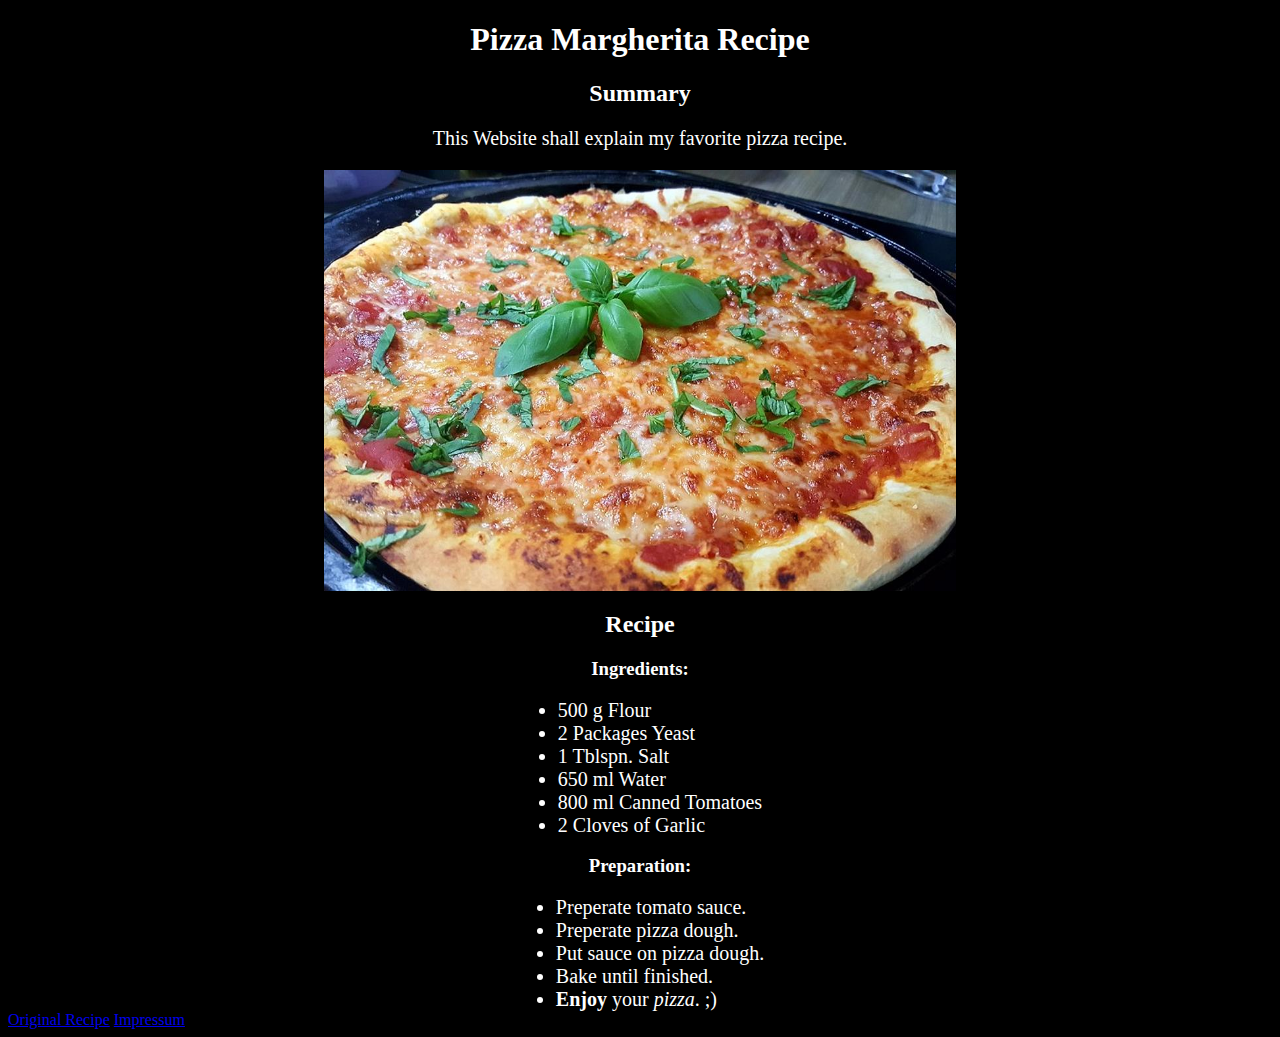
==== index.html @ cb7b1864 "Janik_29_11_2020_14_55" ====
<!DOCTYPE html>
<html lang="en">
  <head>
    <title>My favorite recipe</title>
    <link rel="stylesheet" href="stylesheet.css" />
  </head>

  <body>
    <h1>Pizza Margherita Recipe</h1>
    <h2>Summary</h2>
    <p>This Website shall explain my favorite pizza recipe.</p>
    <img src="img/pizza.jpg" alt="Pizza Recipe" class="pizza" />

    <h2>Recipe</h2>

    <h3>Ingredients:</h3>
    <ul>
      <li>500 g Flour</li>
      <li>2 Packages Yeast</li>
      <li>1 Tblspn. Salt</li>
      <li>650 ml Water</li>
      <li>800 ml Canned Tomatoes</li>
      <li>2 Cloves of Garlic</li>
    </ul>
    <h3>Preparation:</h3>
    <ul>
      <li>Preperate tomato sauce.</li>
      <li>Preperate pizza dough.</li>
      <li>Put sauce on pizza dough.</li>
      <li>Bake until finished.</li>
      <li><strong>Enjoy</strong> your <em>pizza</em>. ;)</li>
    </ul>
    <a
      href="https://www.chefkoch.de/rezepte/1002961205505361/Pizza-Margherita-nach-italienischer-Art.html"
      >Original Recipe</a
    >
    <a href="impressum.html">Impressum</a>
  </body>
</html>
---- stylesheet.css ----
body {
  background-color: black;
}

h1 {
  color: white;
  font-family: verdana;
  text-align: center;
}

h2 {
  color: white;
  font-family: verdana;
  text-align: center;
}

h3 {
  color: white;
  font-family: verdana;
  text-align: center;
}

p {
  font-family: verdana;
  color: white;
  font-size: 20px;
  text-align: center;
}

ul {
  font-family: verdana;
  color: white;
  font-size: 20px;
  display: table;
  margin: 0 auto;
}

.pizza {
  display: block;
  margin-left: auto;
  margin-right: auto;
  width: 50%;
}
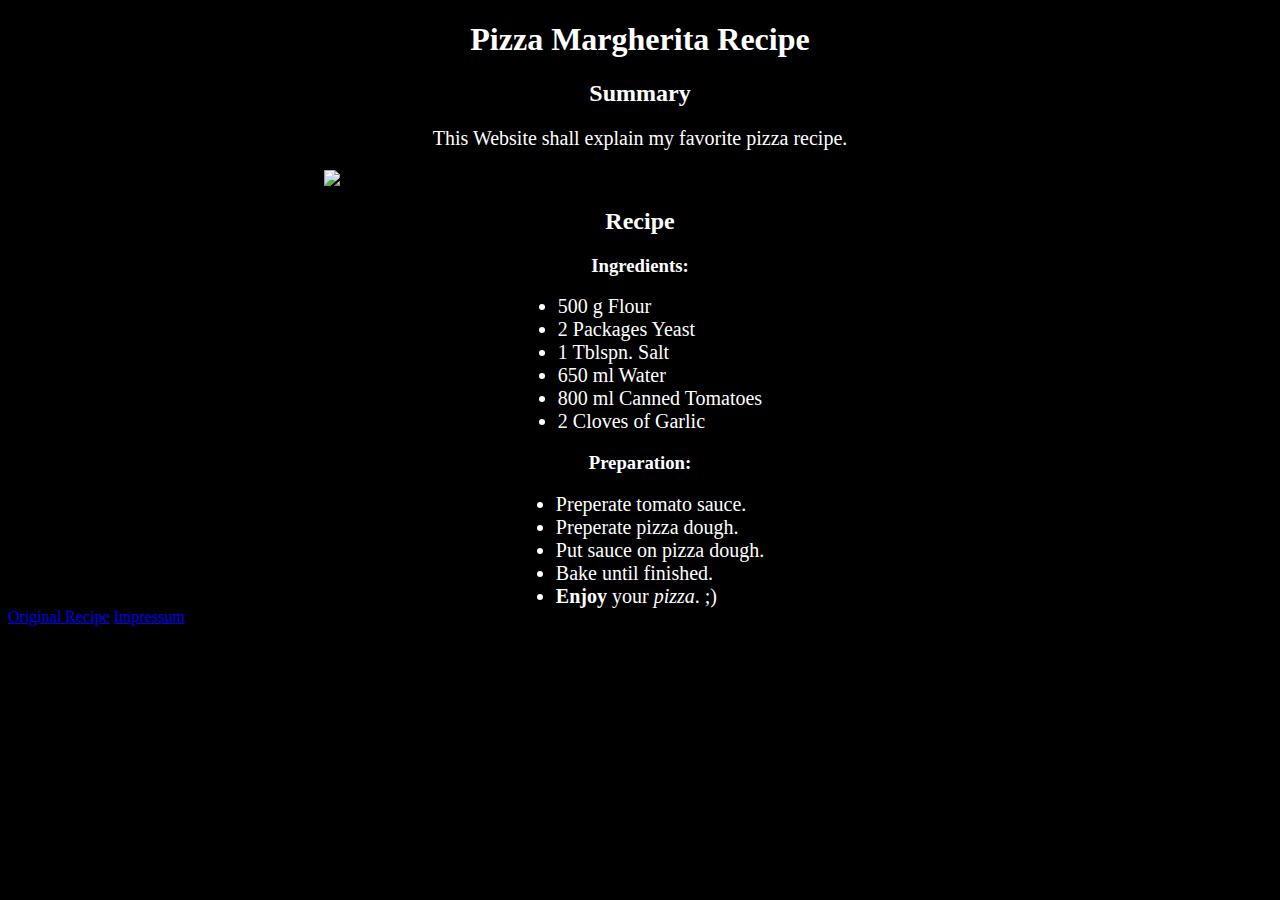
==== commit c1747a83: "Janik_29_11_2020_15_09" ====
--- a/index.html
+++ b/index.html
@@ -9,7 +9,7 @@
     <h1>Pizza Margherita Recipe</h1>
     <h2>Summary</h2>
     <p>This Website shall explain my favorite pizza recipe.</p>
-    <img src="img/pizza.jpg" alt="Pizza Recipe" class="pizza" />
+    <img src="img/pizza.png" alt="Pizza Recipe" class="pizza" />
 
     <h2>Recipe</h2>
 
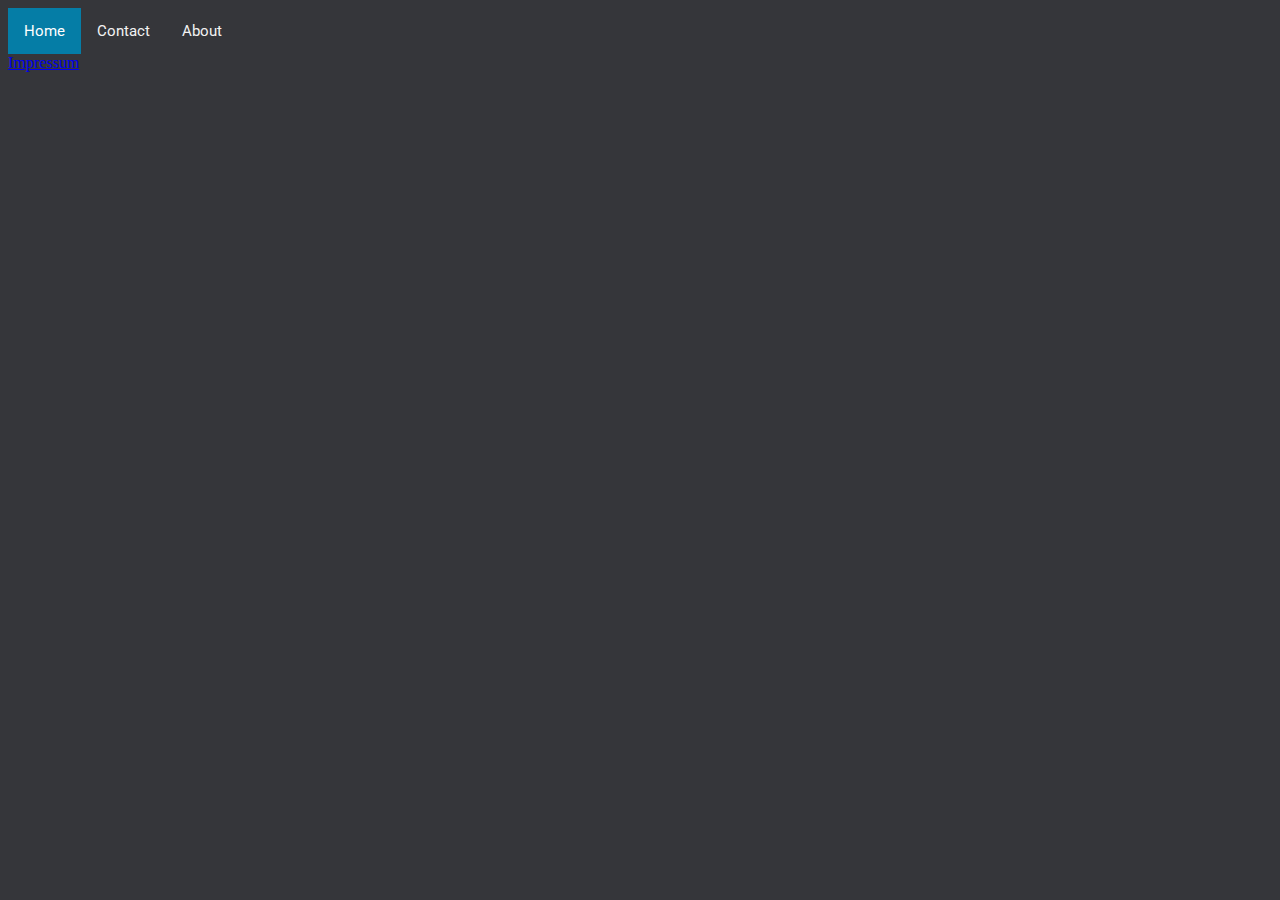
==== commit e44ab01c: "12.12.2020 22:48 Uhr" ====
--- a/index.html
+++ b/index.html
@@ -1,39 +1,17 @@
 <!DOCTYPE html>
 <html lang="en">
   <head>
-    <title>My favorite recipe</title>
+    <title>Janik's Portfolio</title>
     <link rel="stylesheet" href="stylesheet.css" />
   </head>
 
   <body>
-    <h1>Pizza Margherita Recipe</h1>
-    <h2>Summary</h2>
-    <p>This Website shall explain my favorite pizza recipe.</p>
-    <img src="img/pizza.png" alt="Pizza Recipe" class="pizza" />
+    <div class="navbar">
+      <a class="active" href="#home">Home</a>
+      <a href="#contact">Contact</a>
+      <a href="#about">About</a>
+    </div>
 
-    <h2>Recipe</h2>
-
-    <h3>Ingredients:</h3>
-    <ul>
-      <li>500 g Flour</li>
-      <li>2 Packages Yeast</li>
-      <li>1 Tblspn. Salt</li>
-      <li>650 ml Water</li>
-      <li>800 ml Canned Tomatoes</li>
-      <li>2 Cloves of Garlic</li>
-    </ul>
-    <h3>Preparation:</h3>
-    <ul>
-      <li>Preperate tomato sauce.</li>
-      <li>Preperate pizza dough.</li>
-      <li>Put sauce on pizza dough.</li>
-      <li>Bake until finished.</li>
-      <li><strong>Enjoy</strong> your <em>pizza</em>. ;)</li>
-    </ul>
-    <a
-      href="https://www.chefkoch.de/rezepte/1002961205505361/Pizza-Margherita-nach-italienischer-Art.html"
-      >Original Recipe</a
-    >
     <a href="impressum.html">Impressum</a>
   </body>
 </html>
--- a/stylesheet.css
+++ b/stylesheet.css
@@ -1,43 +1,36 @@
+/*import google fonts*/
+@import url("https://fonts.googleapis.com/css2?family=Roboto:wght@500&display=swap");
+
+/*change background color to dark grey*/
 body {
-  background-color: black;
+  background-color: #35363a;
 }
 
-h1 {
-  color: white;
-  font-family: verdana;
-  text-align: center;
+/* navigation background color */
+.navbar {
+  background-color: #35363a; /*#333;*/
+  overflow: hidden;
 }
 
-h2 {
-  color: white;
-  font-family: verdana;
+/* navigation elements configuration */
+.navbar a {
+  float: left;
+  color: #f2f2f2;
+  font-family: "Roboto";
   text-align: center;
+  padding: 14px 16px;
+  text-decoration: none;
+  font-size: 15px;
 }
 
-h3 {
-  color: white;
-  font-family: verdana;
-  text-align: center;
+/* change colors on hovering */
+.navbar a:hover {
+  background-color: #ddd;
+  color: black;
 }
 
-p {
-  font-family: verdana;
+/* change colors on being active */
+.navbar a.active {
+  background-color: #057da6;
   color: white;
-  font-size: 20px;
-  text-align: center;
 }
-
-ul {
-  font-family: verdana;
-  color: white;
-  font-size: 20px;
-  display: table;
-  margin: 0 auto;
-}
-
-.pizza {
-  display: block;
-  margin-left: auto;
-  margin-right: auto;
-  width: 50%;
-}
